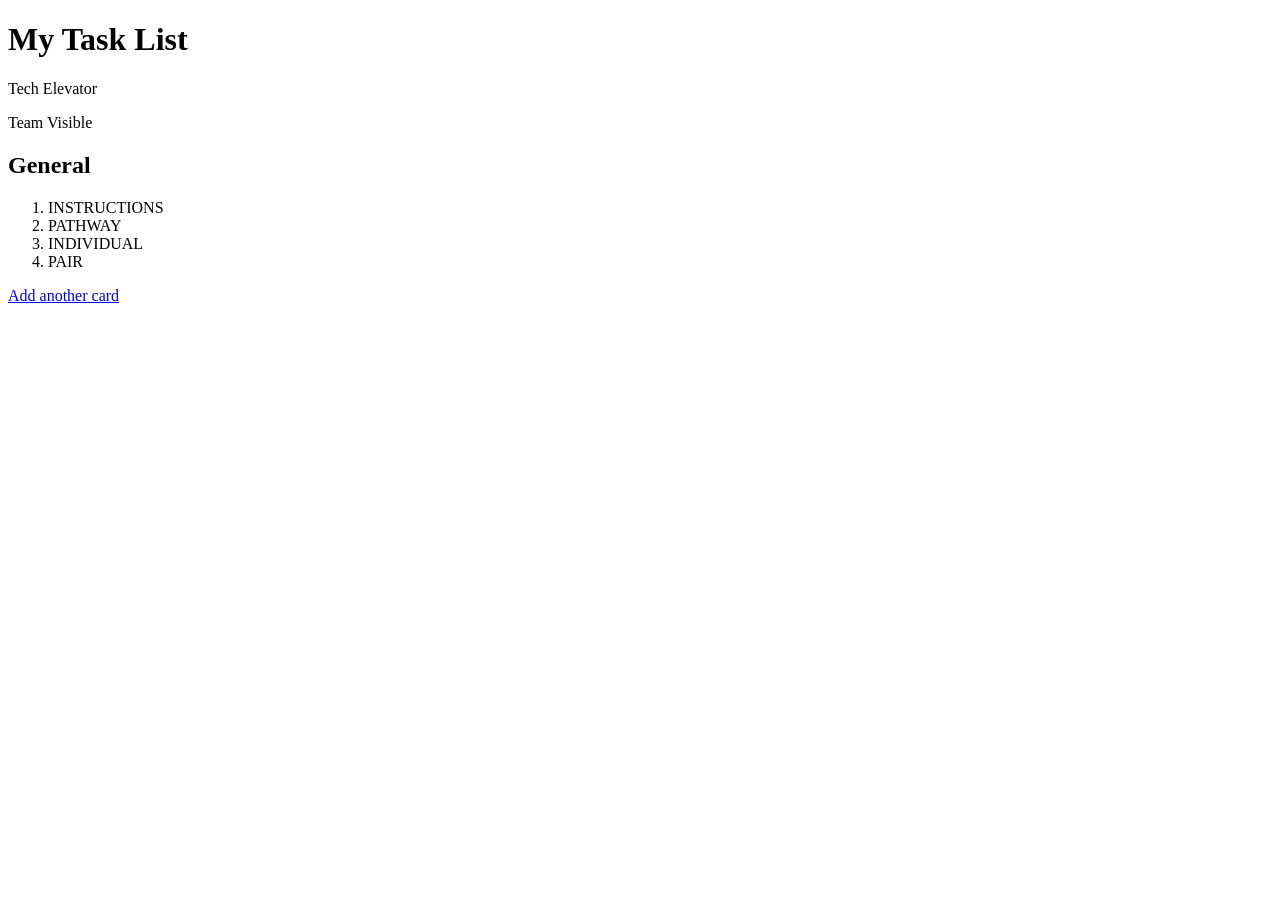
==== module-3/02_CSS_Selectors/lecture-final/trello/index.html @ 30dbbb34 "CSS Selectors lecture" ====
<!DOCTYPE html>
<html lang="en">
  <head>
    <meta charset="UTF-8" />
    <meta name="viewport" content="width=device-width, initial-scale=1.0" />
    <meta http-equiv="X-UA-Compatible" content="ie=edge" />
    <title>Trello Board</title>
    <link
      href="https://fonts.googleapis.com/css?family=Raleway"
      rel="stylesheet"
    />        
  </head>

  <body>
    <header>
      <h1>My Task List</h1>
      <p>Tech Elevator</p>
      <p>Team Visible</p>
    </header>

    <main id="trello-board">
      <div class="trello-list">
        <h2>General</h2>
        <ol class="cards">
          <li class="card">
            <div class="labels">
              <span class="label general"></span>
            </div>
            INSTRUCTIONS
          </li>
          <li class="card">
            <div class="labels">
              <span class="label pathway"></span>
            </div>
            PATHWAY
          </li>
          <li class="card">
            <div class="labels">
              <span class="label individual"></span>
            </div>
            INDIVIDUAL
          </li>
          <li class="card">
            <div class="labels">
              <span class="label pair"></span>
            </div>
            PAIR
          </li>
        </ol>
        <a href="#">Add another card</a>
      </div>

      <!-- <div class="trello-list">
        <h2>Module 1 Week 1</h2>
        <ol class="cards">
          <li class="card">
            <div class="labels">
              <span class="label pathway"></span>
            </div>
            PATHWAY: INTRODUCTION
          </li>
          <li class="card">
            <div class="labels">
              <span class="label individual"></span>
            </div>
            Introduction to Tools
          </li>
          <li class="card">
            <div class="labels">
              <span class="label individual"></span>
            </div>
            Variables and Datatypes
          </li>
          <li class="card">
            <div class="labels">
              <span class="label individual"></span>
            </div>
            Expressions, Statements, Blocks, and Logical Branching
          </li>
          <li class="card">
            <div class="labels">
              <span class="label individual"></span>
            </div>
            Loops and Arrays
          </li>
          <li class="card">
            <div class="labels">
              <span class="label individual"></span>
              <span class="label pair"></span>
            </div>
            Command-Line Programs
          </li>
        </ol>
        <a href="#">Add another card</a>
      </div>

      <div class="trello-list">
        <h2>Module 1 Week 2</h2>
        <ol class="cards">
          <li class="card pathway">
            <div class="labels">
              <span class="label pathway"></span>
            </div>
            PATHWAY: ELEVATOR PITCH
          </li>
          <li class="card">Introduction to Objects Using Strings</li>
          <li class="card">Collections - Part 1</li>
          <li class="card">Collections - Part 2: Dictionary/Map</li>
          <li class="card ">Introduction to Classes</li>
          <li class="card">Encapsulation</li>
        </ol>
        <a href="#">Add another card</a>
      </div>

      <div class="trello-list">
        <h2>Module 1 Week 3</h2>
        <ol class="cards">
          <li class="card">
            <div class="labels">
              <span class="label pathway"></span>
            </div>
            PATHWAY: RESUMES
          </li>
          <li class="card">Inheritance 1</li>
          <li class="card">Polymorphism</li>
          <li class="card">Inheritance 2</li>
          <li class="card">Unit Testing</li>
          <li class="card">Review</li>
        </ol>
        <a href="#">Add a card...</a>
      </div>

      <div class="trello-list">
        <h2>Module 1 Week 4</h2>
        <ol class="cards">
          <li class="card">
            <div class="labels">
              <span class="label pathway"></span>
            </div>
            PATHWAY: CAREER PANELS
          </li>
          <li class="card">Test Driven Development</li>
          <li class="card">Exception Handling</li>
          <li class="card">File I/O</li>
          <li class="card">Capstone Day 1</li>
          <li class="card">Capstone Day 2</li>
        </ol>
        <a href="#">Add another card</a>
      </div> -->
    </main>
  </body>
</html>
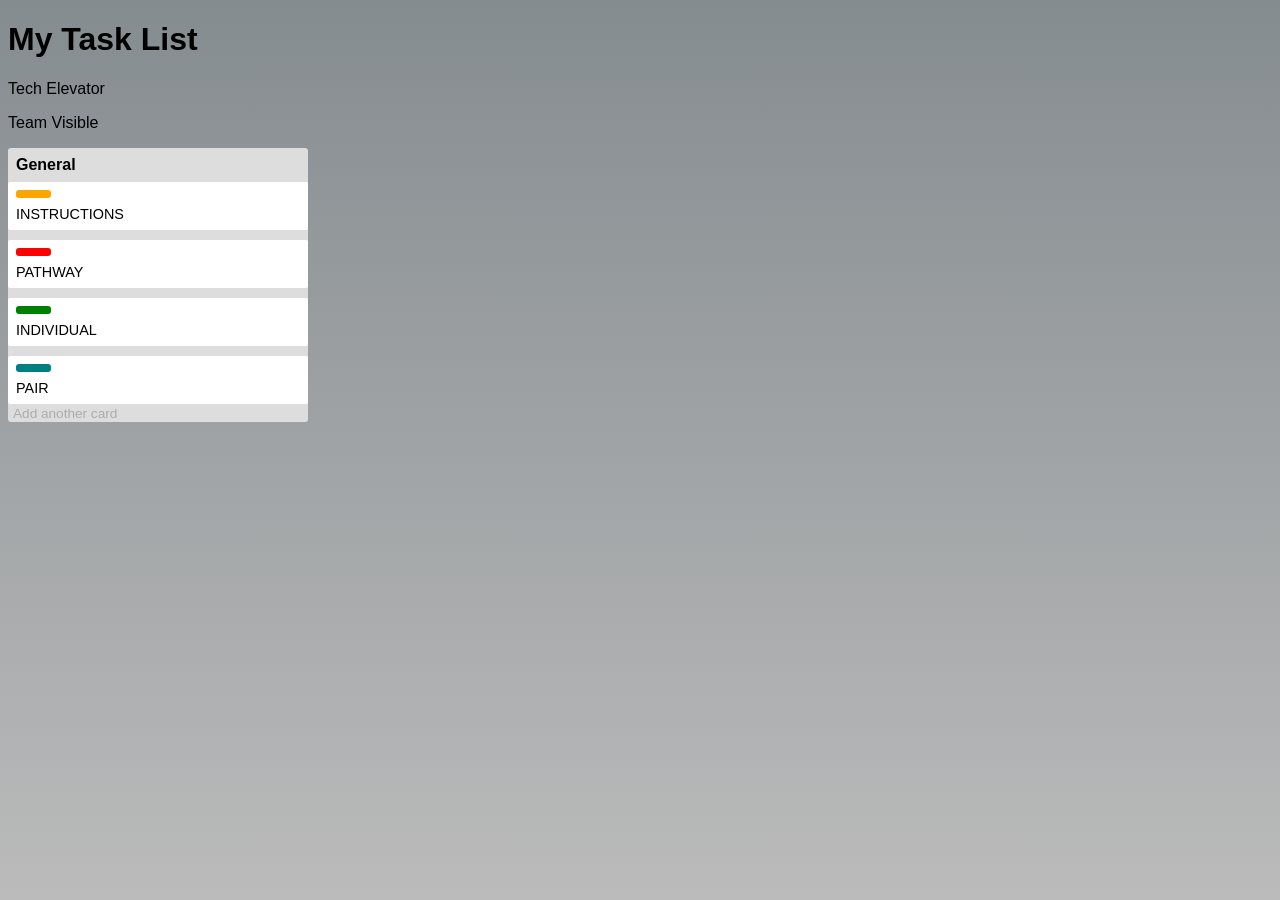
==== commit d751ccb0: "CSS Selector lecture final and gird materials" ====
--- a/module-3/02_CSS_Selectors/lecture-final/trello/index.html
+++ b/module-3/02_CSS_Selectors/lecture-final/trello/index.html
@@ -8,7 +8,8 @@
     <link
       href="https://fonts.googleapis.com/css?family=Raleway"
       rel="stylesheet"
-    />        
+    /> 
+    <link rel="stylesheet" href="style.css"/>       
   </head>
 
   <body>
@@ -50,7 +51,8 @@
         <a href="#">Add another card</a>
       </div>
 
-      <!-- <div class="trello-list">
+      <!--
+       <div class="trello-list">
         <h2>Module 1 Week 1</h2>
         <ol class="cards">
           <li class="card">
--- a/module-3/02_CSS_Selectors/lecture-final/trello/style.css
+++ b/module-3/02_CSS_Selectors/lecture-final/trello/style.css
@@ -0,0 +1,136 @@
+
+html {
+    height: 100%;
+    font-size: 16px;
+   
+}
+
+*{
+    box-sizing: border-box;
+}
+
+body{
+    font-family: 'Raleway', sans-serif;
+    background-image: linear-gradient(to bottom, #858c90, #bbb);
+    background-repeat: no-repeat;
+    background-attachment: fixed;
+}
+
+/*
+
+Style list container
+
+*/
+    /* Create multi-column layout for future divs*/
+   div.trello-list{
+
+       display: inline-block;
+        /* Fixed width column */
+       width: 300px;
+        /* Look & Feel ex background color*/
+       background-color: #ddd;
+          /* Rounded corners */
+       border-radius: 3px;
+   } 
+
+ /*
+ 
+ Style the trello-list header
+    Push H2 from the edge
+    Keep font consistent with root document size
+ */
+
+div.trello-list h2{
+    margin: 8px;
+    font-size: 1rem;
+    font-weight: bold;
+}
+
+/*
+
+Style ol in trello-list
+    Remove any margin and padding pushing the cards in
+*/
+
+div.trello-list ol{
+    margin: 0px;
+    padding: 0px;
+}
+
+/*
+
+Style li's
+    Remove numerical formatting for each card
+    Set background color of each item; Hex or RGB
+    Adjust the font to be smaller than the list title
+    Round each card edge
+    Spacing between and within list items
+*/
+
+div.trello-list li{
+    list-style: none;
+    background-color: rgb(255,255,255);
+    font-size: .9rem;
+    border-radius: 2px;
+    margin-bottom: 10px;
+    padding: 8px;
+}
+
+
+/* Make the li item darker on hover */
+ 
+div.trello-list li:hover{
+    background-color: #c2b3b3;
+    color: #c7500b;
+}
+
+
+/* The last list item needs to reset its margin */
+
+div.trello-list li:last-child{
+    margin-bottom: 0;
+}
+
+div.trello-list a{
+    color: rgb(173, 172, 172);
+    text-decoration: none;
+    padding: 8px 0px 8px 5px;
+    font-size: .85rem;
+}
+
+/*want the a tag to have hover thing*/
+
+div.trello-list a:hover{
+    background-color: #dbd4d4;
+}
+
+/*Add styling for the labels nested in the trello-list element*/
+
+.labels span {
+    display: inline-block;
+    vertical-align: top;
+    width: 35px;
+    height: 8px;
+    border-radius: 3px;
+  }
+  
+  .label.pathway {
+    background-color: red;
+  }
+  
+  .label.individual {
+    background-color: green;
+  }
+  
+  .label.pair {
+    background-color: teal;
+  }
+  
+  .label.general {
+    background-color: orange;
+  }
+  
+
+
+
+
